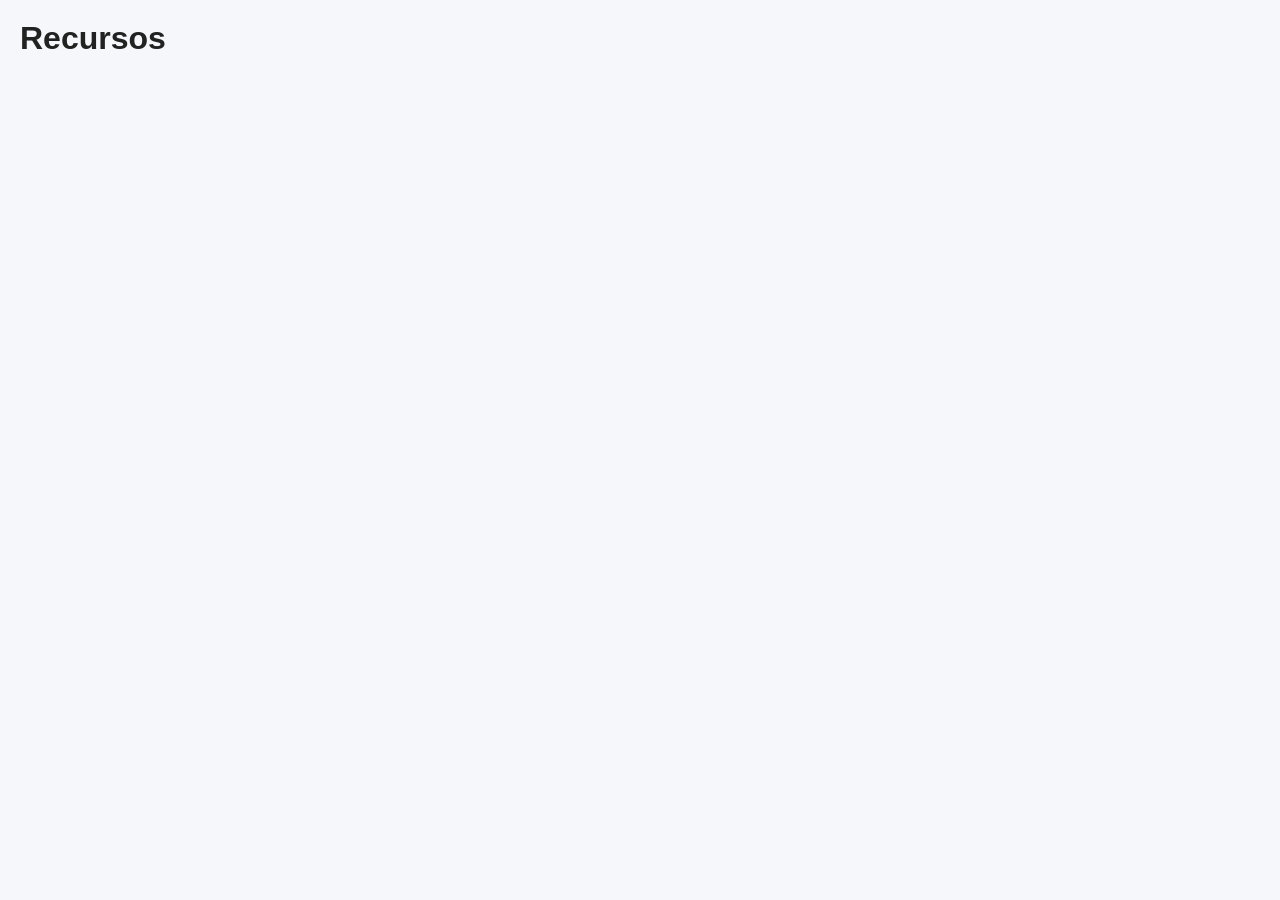
==== materia.html @ 4074e91b "Add files via upload" ====
<!DOCTYPE html>
<html lang="es">
<head>
  <meta charset="UTF-8"><meta name="viewport" content="width=device-width, initial-scale=1.0">

  <title>Materia</title>
  <link rel="stylesheet" href="../css/styles.css">
</head>
<body>

  <h1 id="titulo">Recursos</h1>

  <div id="contenedor"></div>

  <script src="../js/materia.js"></script>

</body>
</html>
---- css/styles.css ----
/* =========================
   1. VARIABLES
========================= */
:root{

  /* COLORS */

  --primary:#2b5cff;

  --primary-dark:#1d46cc;

  --success:#4caf50;

  --danger:#f44336;

  --background:#f5f7fb;

  --card:#ffffff;

  --text:#222222;

  --text-light:#666666;

  /* SPACING */

  --spacing-sm:10px;

  --spacing-md:20px;

  --spacing-lg:30px;

  /* RADIUS */

  --radius:16px;

  /* SHADOW */

  --shadow:
  0 2px 10px rgba(0,0,0,.08);

}
/* =========================
   2. RESET
========================= */
*{
  margin:0;
  padding:0;
  box-sizing:border-box;
}


/* =========================
   3. BASE
========================= */
body{

  font-family:Arial, sans-serif;

  background:var(--background);

  color:var(--text);

  padding:20px;

}

/* =========================
   4. LAYOUT
========================= */
.container{

  max-width:1200px;

  margin:auto;

}

/* =========================
   5. COMPONENTS
========================= */
.card{

  background:var(--card);

  border-radius:var(--radius);

  padding:25px;

  box-shadow:var(--shadow);

}

/*Botones reutilizables*/
.btn{

  border:none;

  border-radius:14px;

  padding:16px;

  cursor:pointer;

  font-size:16px;

  transition:.2s;

}

.btn-primary{

  background:var(--primary);

  color:white;

}

.btn-primary:hover{

  background:var(--primary-dark);

}

/* =========================
   6. QUIZ
========================= */
.quiz-container{

  max-width:700px;

  margin:auto;

}

.opcion{

  width:100%;

  border:none;

  background:white;

  padding:20px;

  border-radius:16px;

  cursor:pointer;

  text-align:left;

  line-height:1.5;

  margin-bottom:15px;

  box-shadow:var(--shadow);

}

.correcta{

  background:var(--success);

  color:white;

}

.incorrecta{

  background:var(--danger);

  color:white;

}

/* =========================
   7. UTILITIES
========================= */

.text-center{
  text-align:center;
}

.mt-20{
  margin-top:20px;
}

/* =========================
   8. RESPONSIVE
========================= */

@media(max-width:768px){

  body{
    padding:15px;
  }

  h1{
    font-size:28px;
  }

  .card{
    padding:20px;
  }

}
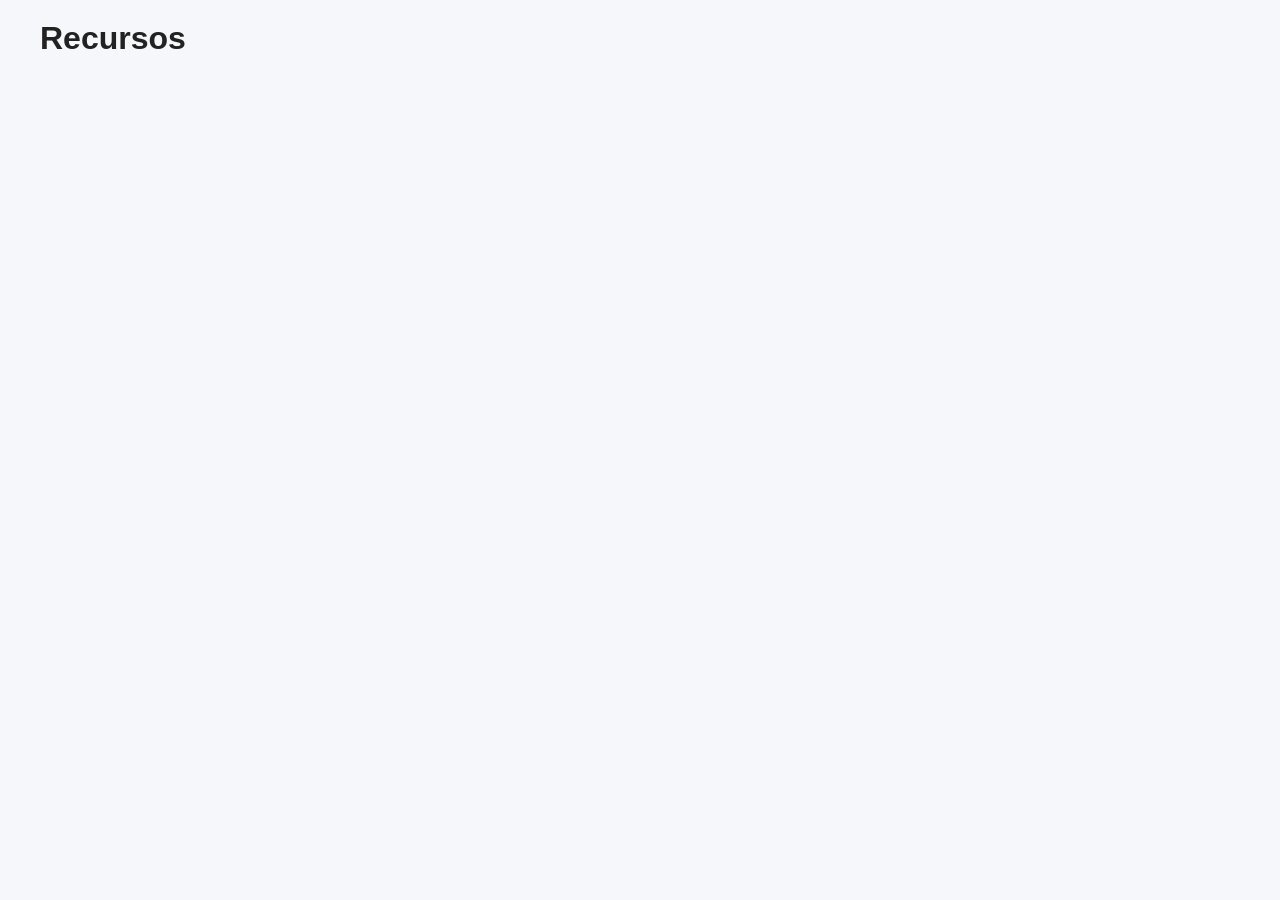
==== commit 1b0a1fb4: "Add files via upload" ====
--- a/materia.html
+++ b/materia.html
@@ -7,10 +7,16 @@
   <link rel="stylesheet" href="../css/styles.css">
 </head>
 <body>
+<div class="container">
+
+
+
 
   <h1 id="titulo">Recursos</h1>
 
-  <div id="contenedor"></div>
+  <div id="contenedor" class="materias"></div>
+</div>
+
 
   <script src="../js/materia.js"></script>
 
--- a/css/styles.css
+++ b/css/styles.css
@@ -84,7 +84,7 @@
 
   border-radius:var(--radius);
 
-  padding:25px;
+  padding: 25px;
 
   box-shadow:var(--shadow);
 
@@ -120,6 +120,41 @@
   background:var(--primary-dark);
 
 }
+
+.icono{
+
+  font-size:50px;
+
+  margin-bottom:15px;
+}
+
+.materias{
+
+  display:grid;
+
+  grid-template-columns:
+  repeat(auto-fit,minmax(220px,1fr));
+
+  gap:20px;
+
+  margin-top:30px;
+
+}
+
+.materia-card{
+
+  text-align:center;
+
+  display:flex;
+
+  flex-direction:column;
+
+  justify-content:space-between;
+
+  gap:20px;
+
+}
+
 
 /* =========================
    6. QUIZ
